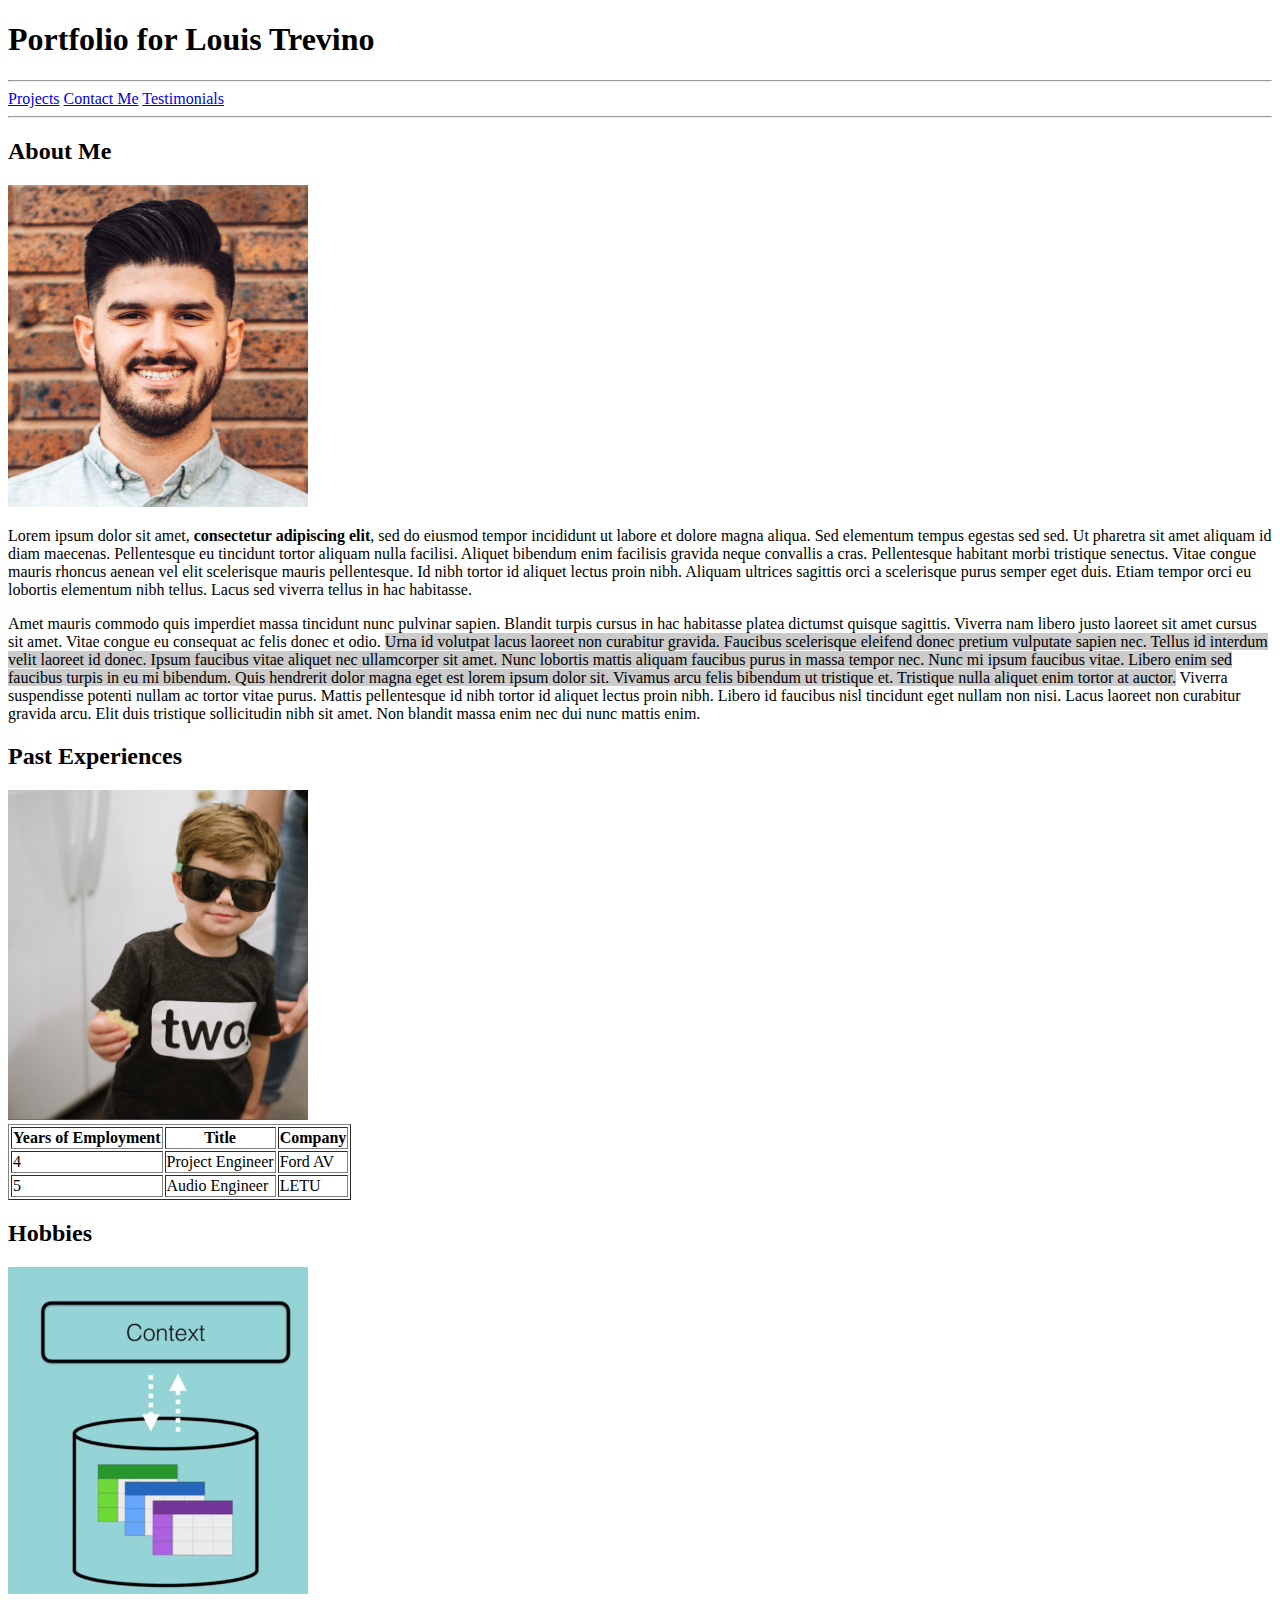
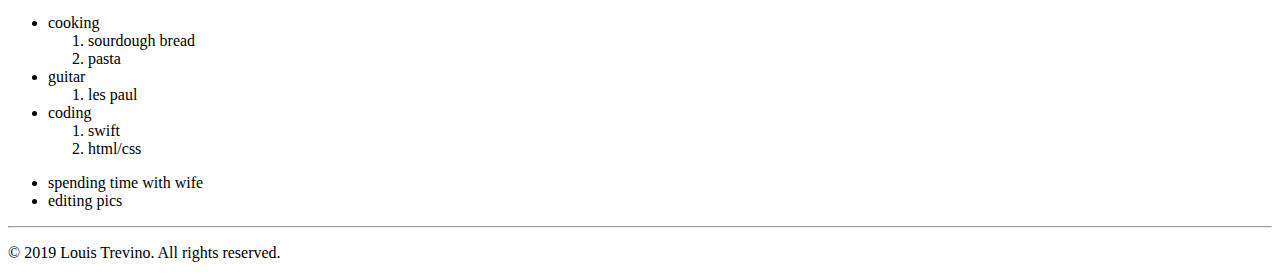
==== portfolio/index.html @ 9b3683a3 "Add almost all HTML to project." ====
<!DOCTYPE html>
<!--
Name: Louis Trevino
Date Created: 3/4/2019
Most recent revision:
-->
<html lang="en">

<head>
  <title>Louis Trevino's Portfolio</title>
</head>

<body>
  <h1>Portfolio for Louis Trevino</h1>

  <hr />

  <nav>
    <a href="projects.html">Projects</a>
    <a href="contact.html">Contact Me</a>
    <a href="testimonials.html">Testimonials</a>
  </nav>


  <hr />

  <section>

    <article id="about-me">
      <h2>About Me</h2>
      <img src="images/headshot.png" style="width: 300px" alt="headshot"/>
      <p>
        Lorem ipsum dolor sit amet, <strong>consectetur adipiscing elit</strong>, sed do eiusmod tempor incididunt ut labore et dolore magna aliqua. Sed elementum tempus egestas sed sed. Ut pharetra sit amet aliquam id diam maecenas. Pellentesque eu tincidunt tortor
        aliquam nulla facilisi. Aliquet bibendum enim facilisis gravida neque convallis a cras. Pellentesque habitant morbi tristique senectus. Vitae congue mauris rhoncus aenean vel elit scelerisque mauris pellentesque. Id nibh tortor id aliquet
        lectus proin nibh. Aliquam ultrices sagittis orci a scelerisque purus semper eget duis. Etiam tempor orci eu lobortis elementum nibh tellus. Lacus sed viverra tellus in hac habitasse.
      </p>
      <p>
        Amet mauris commodo quis imperdiet massa tincidunt nunc pulvinar sapien. Blandit turpis cursus in hac habitasse platea dictumst quisque sagittis. Viverra nam libero justo laoreet sit amet cursus sit amet. Vitae congue eu consequat ac felis
        donec et odio. <span style = "background-color: #cbcbcb">Urna id volutpat lacus laoreet non curabitur gravida. Faucibus scelerisque eleifend donec pretium vulputate sapien nec. Tellus id interdum velit laoreet id donec. Ipsum faucibus vitae aliquet nec ullamcorper sit amet. Nunc
        lobortis mattis aliquam faucibus purus in massa tempor nec. Nunc mi ipsum faucibus vitae. Libero enim sed faucibus turpis in eu mi bibendum. Quis hendrerit dolor magna eget est lorem ipsum dolor sit. Vivamus arcu felis bibendum ut tristique
        et. Tristique nulla aliquet enim tortor at auctor.</span> Viverra suspendisse potenti nullam ac tortor vitae purus. Mattis pellentesque id nibh tortor id aliquet lectus proin nibh. Libero id faucibus nisl tincidunt eget nullam non nisi. Lacus
        laoreet non curabitur gravida arcu. Elit duis tristique sollicitudin nibh sit amet. Non blandit massa enim nec dui nunc mattis enim.
      </p>
    </article>

    <article id="past-experiences">
      <h2>Past Experiences</h2>
      <img src="images/milo.png" style="width: 300px" alt="past experiences image"/>

      <table border="1px">
        <th>Years of Employment</th>
        <th>Title</th>
        <th>Company</th>

        <tr>
          <td>4</td>
          <td>Project Engineer</td>
          <td>Ford AV</td>
        </tr>
        <tr>
          <td>5</td>
          <td>Audio Engineer</td>
          <td>LETU</td>
        </tr>

      </table>

    </article>

    <article id="hobbies">

      <h2>Hobbies</h2>
      <img src="images/placeholder.png" style="width: 300px" alt="hobbies image"/>

      <ul>
        <li>cooking</li>
        <ol>
          <li>sourdough bread</li>
          <li>pasta</li>
        </ol>
        <li>guitar</li>
        <ol>
          <li>les paul</li>
        </ol>
        <li>coding</li>
        <ol>
          <li>swift</li>
          <li>html/css</li>
        </ol>
      </ul>

      <ul>
        <li>spending time with wife</li>
        <li>editing pics</li>
      </ul>
    </article>


  </section>



  <footer>
    <hr />
    <p>
      &copy; 2019 Louis Trevino. All rights reserved.
    </p>
  </footer>
</body>

</html>
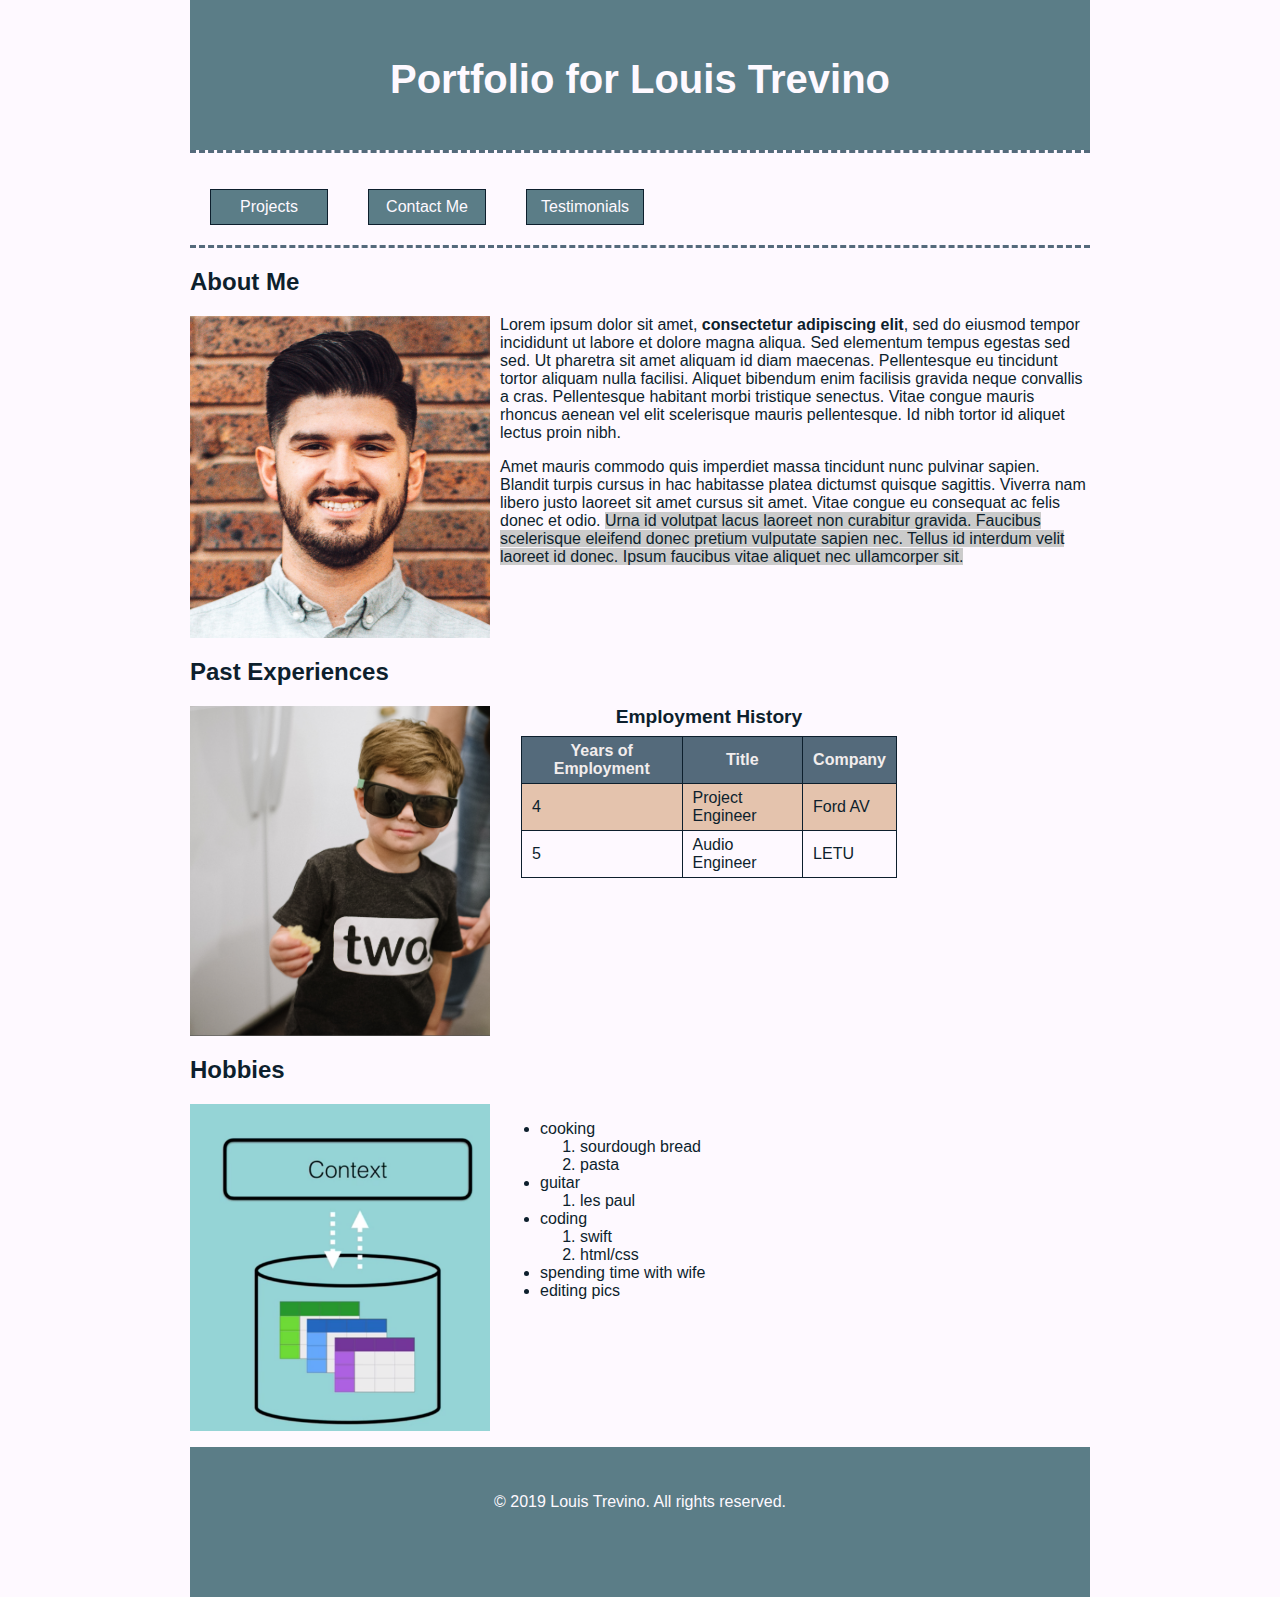
==== commit 24daabbb: "a lot" ====
--- a/portfolio/index.html
+++ b/portfolio/index.html
@@ -8,100 +8,172 @@
 
 <head>
   <title>Louis Trevino's Portfolio</title>
+
+  <!-- CSS Style Sheet Reference -->
+  <link href="styles/style.css" rel="stylesheet" type="text/css" />
+
+  <meta charset="utf-8">
+  <meta name="viewport" content="width=device-width, initial-scale=1, shrink-to-fit=no">
+  <title>Bootstrap Sample Page</title>
+
+  <!-- Bootstrap CDN copied from https://getbootstrap.com/docs/4.1/getting-started/introduction/ -->
+  <link rel="stylesheet" href="https://stackpath.bootstrapcdn.com/bootstrap/4.1.3/css/bootstrap.min.css" integrity="sha384-MCw98/SFnGE8fJT3GXwEOngsV7Zt27NXFoaoApmYm81iuXoPkFOJwJ8ERdknLPMO" crossorigin="anonymous">
+
+  <style>
+    caption {
+      font-weight: bold;
+      font-size: 1.2em;
+      margin-bottom: 8px;
+    }
+
+    table {
+      width: 90%;
+      margin: auto;
+    }
+
+    table,
+    th,
+    td {
+      border: 1px solid #0d1f2d;
+      border-collapse: collapse;
+      padding: 5px 10px;
+    }
+
+    th {
+      background-color: #546a7b;
+      color: #f2eded;
+    }
+
+    /* tr {
+      height: 30px;
+    } */
+
+    tr:nth-child(odd) {
+      background-color: #e4c3ad;
+    }
+  </style>
+
 </head>
 
-<body>
-  <h1>Portfolio for Louis Trevino</h1>
-
-  <hr />
-
-  <nav>
-    <a href="projects.html">Projects</a>
-    <a href="contact.html">Contact Me</a>
-    <a href="testimonials.html">Testimonials</a>
-  </nav>
 
 
-  <hr />
+<!-- This is how you do an internal style sheet.
+<style>
+  body {
+    background-color: lightblue;
+  }
+  h1, footer {
+    background-color: indianred;
+    color: white;
+  }
+  .border {
+    border: thick solid blue;
+  }
+  #experience {
+    border: thick dashed orange;
+  }
+</style> -->
+
+<body>
+  <header>
+    <h1>Portfolio for Louis Trevino</h1>
+  </header>
+
+  <!-- <hr style="border: thin dotted red;" /> -->
+
+  <nav class="border">
+    <p><a href="projects.html">Projects</a></p>
+    <p><a href="contact.html">Contact Me</a></p>
+    <p><a href="testimonials.html">Testimonials</a></p>
+    <div class="clear-float"></div>
+    <!-- <hr style="width: 50%; border: 2px solid blueviolet;" /> -->
+  </nav>
 
   <section>
 
-    <article id="about-me">
+    <article id="about-me" class="border">
       <h2>About Me</h2>
-      <img src="images/headshot.png" style="width: 300px" alt="headshot"/>
+      <img src="images/headshot.png" style="width: 300px" alt="headshot" />
       <p>
-        Lorem ipsum dolor sit amet, <strong>consectetur adipiscing elit</strong>, sed do eiusmod tempor incididunt ut labore et dolore magna aliqua. Sed elementum tempus egestas sed sed. Ut pharetra sit amet aliquam id diam maecenas. Pellentesque eu tincidunt tortor
-        aliquam nulla facilisi. Aliquet bibendum enim facilisis gravida neque convallis a cras. Pellentesque habitant morbi tristique senectus. Vitae congue mauris rhoncus aenean vel elit scelerisque mauris pellentesque. Id nibh tortor id aliquet
-        lectus proin nibh. Aliquam ultrices sagittis orci a scelerisque purus semper eget duis. Etiam tempor orci eu lobortis elementum nibh tellus. Lacus sed viverra tellus in hac habitasse.
+        Lorem ipsum dolor sit amet, <strong>consectetur adipiscing elit</strong>, sed do eiusmod tempor incididunt ut labore et dolore magna aliqua. Sed elementum tempus egestas sed sed. Ut pharetra sit amet aliquam id diam maecenas. Pellentesque eu
+        tincidunt tortor aliquam nulla facilisi. Aliquet bibendum enim facilisis gravida neque convallis a cras. Pellentesque habitant morbi tristique senectus. Vitae congue mauris rhoncus aenean vel elit scelerisque mauris pellentesque. Id nibh
+        tortor id aliquet
+        lectus proin nibh.
       </p>
       <p>
         Amet mauris commodo quis imperdiet massa tincidunt nunc pulvinar sapien. Blandit turpis cursus in hac habitasse platea dictumst quisque sagittis. Viverra nam libero justo laoreet sit amet cursus sit amet. Vitae congue eu consequat ac felis
-        donec et odio. <span style = "background-color: #cbcbcb">Urna id volutpat lacus laoreet non curabitur gravida. Faucibus scelerisque eleifend donec pretium vulputate sapien nec. Tellus id interdum velit laoreet id donec. Ipsum faucibus vitae aliquet nec ullamcorper sit amet. Nunc
-        lobortis mattis aliquam faucibus purus in massa tempor nec. Nunc mi ipsum faucibus vitae. Libero enim sed faucibus turpis in eu mi bibendum. Quis hendrerit dolor magna eget est lorem ipsum dolor sit. Vivamus arcu felis bibendum ut tristique
-        et. Tristique nulla aliquet enim tortor at auctor.</span> Viverra suspendisse potenti nullam ac tortor vitae purus. Mattis pellentesque id nibh tortor id aliquet lectus proin nibh. Libero id faucibus nisl tincidunt eget nullam non nisi. Lacus
-        laoreet non curabitur gravida arcu. Elit duis tristique sollicitudin nibh sit amet. Non blandit massa enim nec dui nunc mattis enim.
+        donec et odio. <span style="background-color: #cbcbcb">Urna id volutpat lacus laoreet non curabitur gravida. Faucibus scelerisque eleifend donec pretium vulputate sapien nec. Tellus id interdum velit laoreet id donec. Ipsum faucibus vitae
+          aliquet nec ullamcorper sit.
       </p>
-    </article>
 
-    <article id="past-experiences">
-      <h2>Past Experiences</h2>
-      <img src="images/milo.png" style="width: 300px" alt="past experiences image"/>
 
-      <table border="1px">
-        <th>Years of Employment</th>
-        <th>Title</th>
-        <th>Company</th>
-
-        <tr>
-          <td>4</td>
-          <td>Project Engineer</td>
-          <td>Ford AV</td>
-        </tr>
-        <tr>
-          <td>5</td>
-          <td>Audio Engineer</td>
-          <td>LETU</td>
-        </tr>
-
-      </table>
 
     </article>
-
+    <div class="clear-float"></div>
+    <article id="experience">
+      <h2>Past Experiences</h2>
+      <img src="images/milo.png" style="width: 300px" alt="past experiences image" />
+      <div class="right-content">
+        <table>
+          <caption>Employment History</caption>
+          <thead>
+            <tr>
+              <th>Years of Employment</th>
+              <th>Title</th>
+              <th>Company</th>
+            <tr>
+          </thead>
+          <tbody>
+            <tr>
+              <td>4</td>
+              <td>Project Engineer</td>
+              <td>Ford AV</td>
+            </tr>
+            <tr>
+              <td>5</td>
+              <td>Audio Engineer</td>
+              <td>LETU</td>
+            </tr>
+          </tbody>
+        </table>
+      </div>
+      <div class="clear-float"></div>
+    </article>
     <article id="hobbies">
 
       <h2>Hobbies</h2>
-      <img src="images/placeholder.png" style="width: 300px" alt="hobbies image"/>
-
-      <ul>
-        <li>cooking</li>
-        <ol>
-          <li>sourdough bread</li>
-          <li>pasta</li>
-        </ol>
-        <li>guitar</li>
-        <ol>
-          <li>les paul</li>
-        </ol>
-        <li>coding</li>
-        <ol>
-          <li>swift</li>
-          <li>html/css</li>
-        </ol>
-      </ul>
-
-      <ul>
-        <li>spending time with wife</li>
-        <li>editing pics</li>
-      </ul>
-    </article>
+      <img src="images/placeholder.png" style="width: 300px" alt="hobbies image" />
+      <div class="right-content">
 
 
+        <ul>
+          <li>cooking</li>
+          <ol>
+            <li>sourdough bread</li>
+            <li>pasta</li>
+          </ol>
+          <li>guitar</li>
+          <ol>
+            <li>les paul</li>
+          </ol>
+          <li>coding</li>
+          <ol>
+            <li>swift</li>
+            <li>html/css</li>
+          </ol>
+          <li>spending time with wife</li>
+          <li>editing pics</li>
+        </ul>
+
+      </div>
+      <div class="clear-float"></div>
+    </article>
   </section>
 
 
 
   <footer>
-    <hr />
+    <!-- <hr /> -->
     <p>
       &copy; 2019 Louis Trevino. All rights reserved.
     </p>
--- a/portfolio/styles/style.css
+++ b/portfolio/styles/style.css
@@ -0,0 +1,125 @@
+/*
+Creator: Louis Trevino
+Date created: 3/10/19
+Date last modified:
+*/
+
+body {
+    background-color: #fef9ff;
+    font-family: arial, helvetica, sans-serif;
+    color: #0d1f2d;
+    max-width: 900px;
+    margin: 0 auto;
+}
+
+
+header, footer {
+    background-color: #5b7d87;
+    color: #fef9ff;
+    height: 100px;
+    text-align: center;
+    padding: 30px 10px 20px 10px;
+}
+
+h1 {
+  font-size: 2.5em;
+}
+
+nav {
+  border-top: 3px dashed #546a7b;
+  border-bottom: 3px dashed #546a7b;
+}
+
+nav a {
+    background-color: #5b7d87;
+    color: #fef9ff;
+    padding: 8px;
+    border: thin solid #0d1f2d;
+    text-decoration: none;
+    text-align: center;
+    display: block;
+    margin: 20px;
+    width: 100px;
+    float: left;
+}
+
+nav a:hover {
+    background-color: #fef9ff;
+    color: #5b7d87;
+}
+
+nav a:active {
+    font-weight: bold;
+}
+
+nav a:visited {
+    color: #e4c3ad;
+}
+
+article {
+    margin-bottom: 16px;
+}
+
+article img {
+  float: left;
+  margin-right: 10px;
+}
+
+.clear-float {
+    clear:both;
+}
+
+.right-content {
+  float: left;
+}
+/* Form styling */
+
+label, fieldset{
+    font-size: 1.1em;
+}
+
+input[type=text] {
+    border: 2px solid #0d1f2d;
+    width: 50%;
+    padding: 8px 8px;
+    margin: 12px 0;
+    box-sizing: border-box;
+    font-size: 1.1em;
+}
+
+fieldset {
+    background-color: #fef9ff;
+    width: 100%;
+    padding: 12px 20px;
+    margin: 12px 0;
+    box-sizing:	border-box;
+}
+
+select, textarea {
+    margin: 12px 0;
+    font-size: 1em;
+}
+
+input[type=submit] {
+    font-size: 1.2em;
+    background-color: #546a7b;
+    color: #fef9ff;
+    padding: 4px 8px;
+}
+
+input[type=submit]:hover {
+    background-color: #f2eded;
+    color: #546a7b;
+}
+
+textarea {
+    width: 100%;
+    height: 200px;
+    padding: 12px 20px;
+    margin: 12px 0;
+    box-sizing: border-box;
+    border: 2px solid #0d1f2d;
+    border-radius: 3px;
+    background-color: #fff;
+    resize: none;
+}
